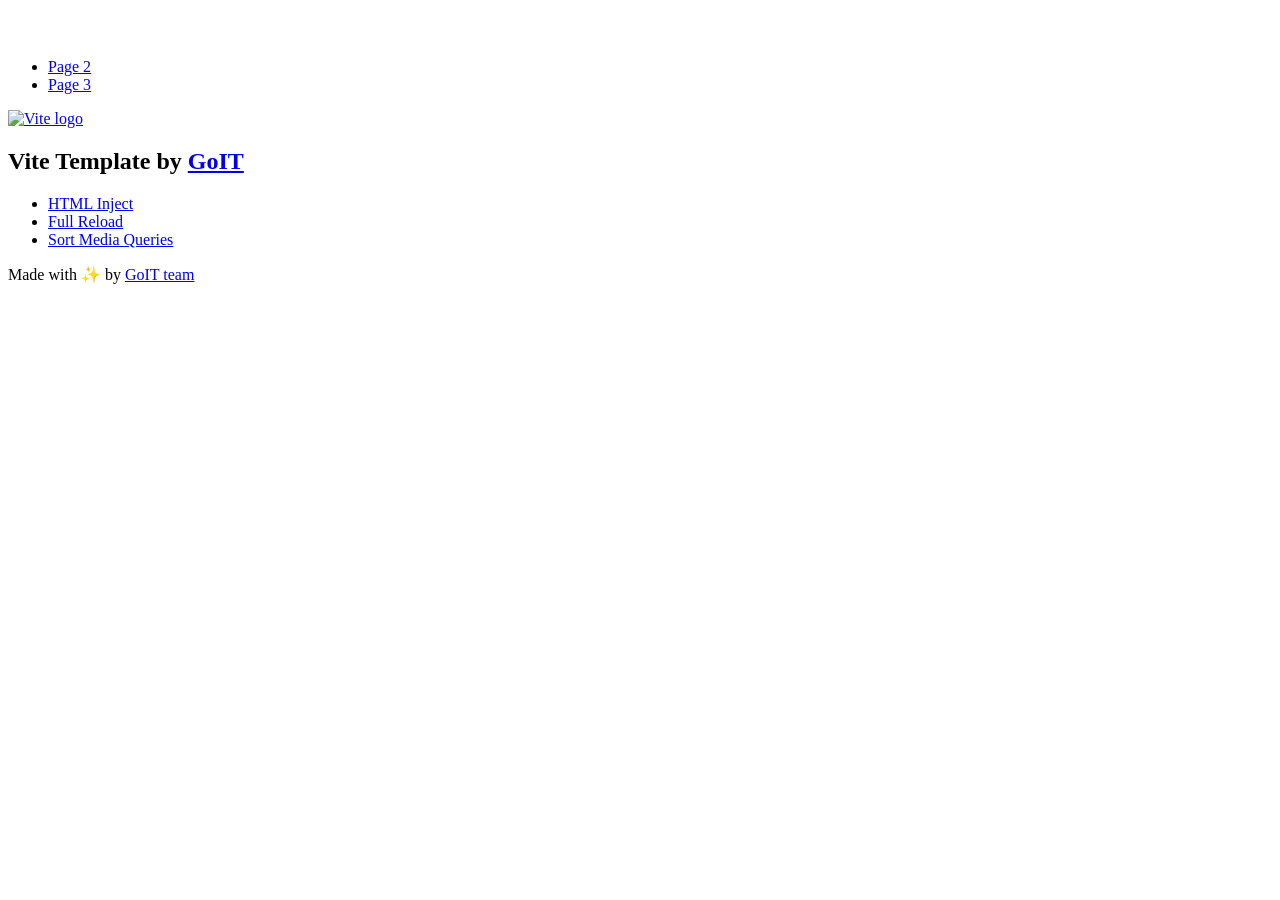
==== index.html @ fdd1de22 "Deploying to gh-pages from @ tetiana-tkachuk/goit-js-hw-11@307b80423a1d13501f238a70d7afd108dd1d4164 " ====
<!DOCTYPE html>
<html lang="en">
  <head>
    <meta charset="UTF-8" />
    <link rel="icon" type="image/svg+xml" href="/goit-js-hw-11/favicon.svg" />
    <meta name="viewport" content="width=device-width, initial-scale=1.0" />
    <title>Vanilla App Template</title>
    <script type="module" crossorigin src="/goit-js-hw-11/index.js"></script>
    <link rel="stylesheet" crossorigin href="/goit-js-hw-11/assets/styles-DvPDDfy5.css">
  </head>
  <body>
    <header class="header">
  <div class="container">
    <nav class="nav">
      <a class="nav-logo" href="./index.html" aria-label="Site logo">
        <svg class="nav-logo-icon" width="100" height="30">
          <use href="/goit-js-hw-11/assets/sprite-E8vg0sBb.svg#logo"></use>
        </svg>
      </a>
      <ul class="nav-list">
        <li class="nav-item">
          <a class="nav-link {=$highlight-act}" href="./page-2.html">Page 2</a>
        </li>
        <li class="nav-item">
          <a class="nav-link {=$highlight-curr}" href="./page-3.html">Page 3</a>
        </li>
      </ul>
    </nav>
  </div>
</header>


    <main>
      <!-- Loads the specified .html file -->
      <section class="vite-promo">
  <div class="container">
    <div class="vite-promo-thumb">
      <a
        class="vite-promo-link"
        href="https://vitejs.dev/"
        target="_blank"
        rel="noopener noreferrer"
        aria-label="Link to Vite official website"
        title="Vite.js  build tool"
      >
        <!-- Path to images as from index.html file -->
        <img
          class="pic"
          src="/goit-js-hw-11/assets/vite-logo-9o_aqrTe.png"
          alt="Vite logo"
          width="640"
          height="640"
        />
      </a>
    </div>
    <h1 class="main-title">
      <span class="main-title-gradient">Vite</span>
      Template by
      <a
        class="main-title-link"
        href="https://github.com/goitacademy/vanilla-app-template"
        target="_blank"
        rel="noopener noreferrer"
      >
        GoIT
      </a>
    </h1>
  </div>
</section>

      <article class="badges">
  <div class="container">
    <ul class="badges-list">
      <li class="badges-item">
        <a
          class="badges-link"
          href="https://www.npmjs.com/package/vite-plugin-html-inject"
          target="_blank"
          rel="noopener noreferrer"
        >
          HTML Inject
        </a>
      </li>
      <li class="badges-item">
        <a
          class="badges-link"
          href="https://www.npmjs.com/package/vite-plugin-full-reload"
          target="_blank"
          rel="noopener noreferrer"
        >
          Full Reload
        </a>
      </li>
      <li class="badges-item">
        <a
          class="badges-link"
          href="https://www.npmjs.com/package/postcss-sort-media-queries"
          target="_blank"
          rel="noopener noreferrer"
        >
          Sort Media Queries
        </a>
      </li>
    </ul>
  </div>
</article>

    </main>

    <footer class="footer">
  <div class="container">
    <p class="footer-desc">
      Made with ✨ by
      <a
        class="footer-link"
        href="https://goit.global/ua/"
        target="_blank"
        rel="noopener noreferrer"
      >
        GoIT team
      </a>
    </p>
  </div>
</footer>


  </body>
</html>
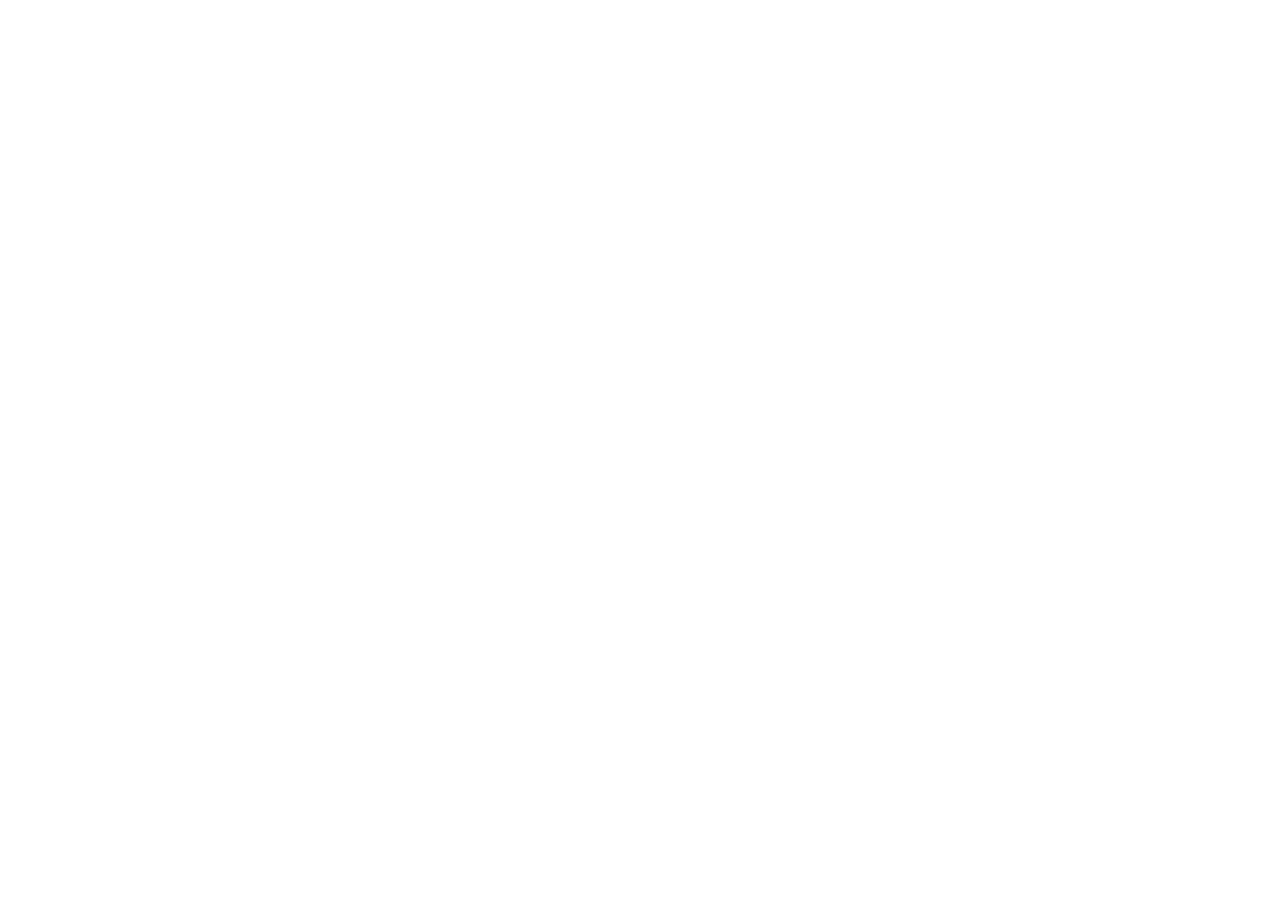
==== commit b97e97a1: "Deploying to gh-pages from @ tetiana-tkachuk/goit-js-hw-11@2f1c20201ee1bda2bab73b4a320e9eeb987fbb91 " ====
--- a/index.html
+++ b/index.html
@@ -1,128 +1,12 @@
-<!DOCTYPE html>
+<!doctype html>
 <html lang="en">
   <head>
     <meta charset="UTF-8" />
-    <link rel="icon" type="image/svg+xml" href="/goit-js-hw-11/favicon.svg" />
     <meta name="viewport" content="width=device-width, initial-scale=1.0" />
-    <title>Vanilla App Template</title>
+    <title>🪄ImageSearch</title>
     <script type="module" crossorigin src="/goit-js-hw-11/index.js"></script>
-    <link rel="stylesheet" crossorigin href="/goit-js-hw-11/assets/styles-DvPDDfy5.css">
+    <link rel="stylesheet" crossorigin href="/goit-js-hw-11/assets/index-CJGXtLYk.css">
   </head>
   <body>
-    <header class="header">
-  <div class="container">
-    <nav class="nav">
-      <a class="nav-logo" href="./index.html" aria-label="Site logo">
-        <svg class="nav-logo-icon" width="100" height="30">
-          <use href="/goit-js-hw-11/assets/sprite-E8vg0sBb.svg#logo"></use>
-        </svg>
-      </a>
-      <ul class="nav-list">
-        <li class="nav-item">
-          <a class="nav-link {=$highlight-act}" href="./page-2.html">Page 2</a>
-        </li>
-        <li class="nav-item">
-          <a class="nav-link {=$highlight-curr}" href="./page-3.html">Page 3</a>
-        </li>
-      </ul>
-    </nav>
-  </div>
-</header>
-
-
-    <main>
-      <!-- Loads the specified .html file -->
-      <section class="vite-promo">
-  <div class="container">
-    <div class="vite-promo-thumb">
-      <a
-        class="vite-promo-link"
-        href="https://vitejs.dev/"
-        target="_blank"
-        rel="noopener noreferrer"
-        aria-label="Link to Vite official website"
-        title="Vite.js  build tool"
-      >
-        <!-- Path to images as from index.html file -->
-        <img
-          class="pic"
-          src="/goit-js-hw-11/assets/vite-logo-9o_aqrTe.png"
-          alt="Vite logo"
-          width="640"
-          height="640"
-        />
-      </a>
-    </div>
-    <h1 class="main-title">
-      <span class="main-title-gradient">Vite</span>
-      Template by
-      <a
-        class="main-title-link"
-        href="https://github.com/goitacademy/vanilla-app-template"
-        target="_blank"
-        rel="noopener noreferrer"
-      >
-        GoIT
-      </a>
-    </h1>
-  </div>
-</section>
-
-      <article class="badges">
-  <div class="container">
-    <ul class="badges-list">
-      <li class="badges-item">
-        <a
-          class="badges-link"
-          href="https://www.npmjs.com/package/vite-plugin-html-inject"
-          target="_blank"
-          rel="noopener noreferrer"
-        >
-          HTML Inject
-        </a>
-      </li>
-      <li class="badges-item">
-        <a
-          class="badges-link"
-          href="https://www.npmjs.com/package/vite-plugin-full-reload"
-          target="_blank"
-          rel="noopener noreferrer"
-        >
-          Full Reload
-        </a>
-      </li>
-      <li class="badges-item">
-        <a
-          class="badges-link"
-          href="https://www.npmjs.com/package/postcss-sort-media-queries"
-          target="_blank"
-          rel="noopener noreferrer"
-        >
-          Sort Media Queries
-        </a>
-      </li>
-    </ul>
-  </div>
-</article>
-
-    </main>
-
-    <footer class="footer">
-  <div class="container">
-    <p class="footer-desc">
-      Made with ✨ by
-      <a
-        class="footer-link"
-        href="https://goit.global/ua/"
-        target="_blank"
-        rel="noopener noreferrer"
-      >
-        GoIT team
-      </a>
-    </p>
-  </div>
-</footer>
-
-
   </body>
 </html>
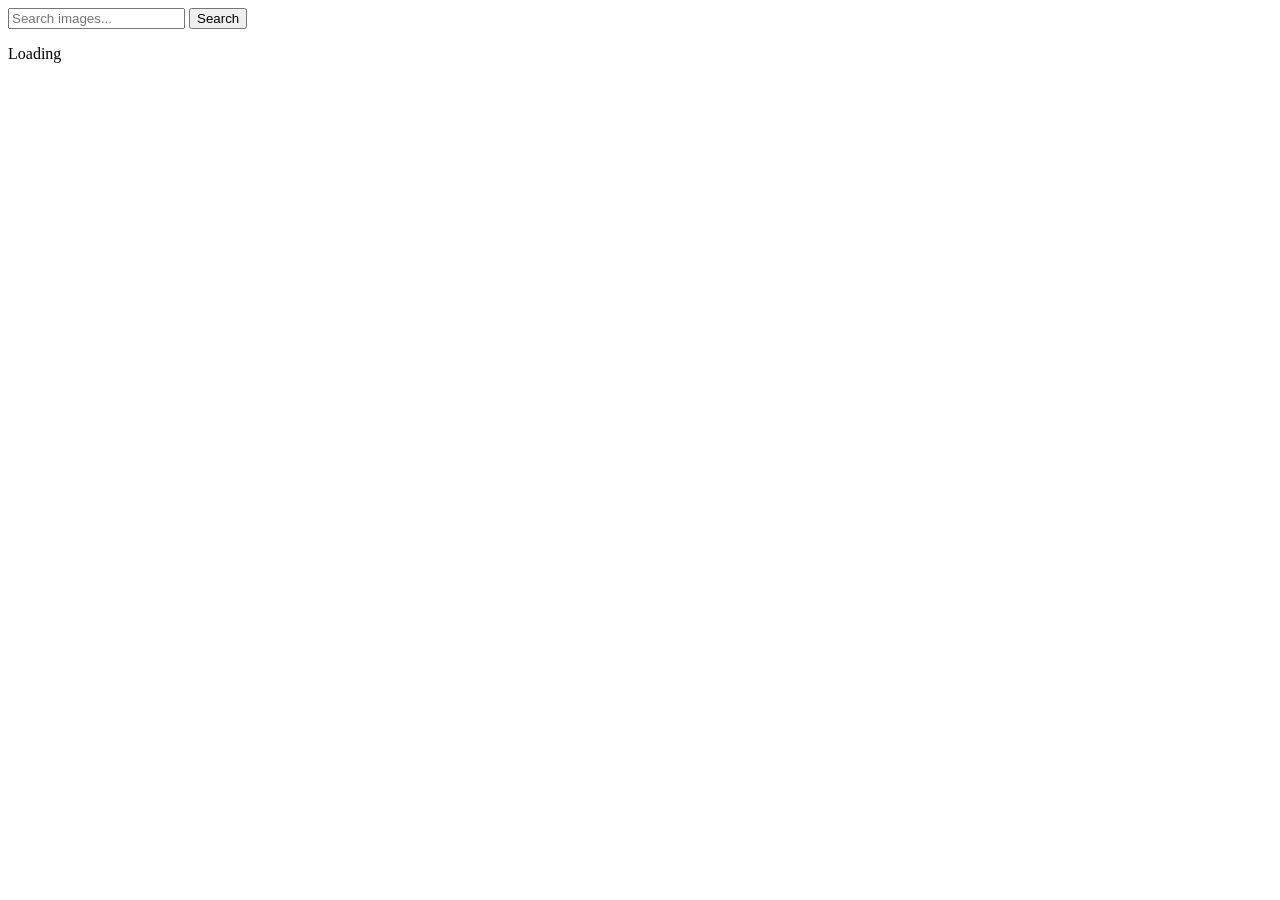
==== commit 853ad3d1: "Deploying to gh-pages from @ tetiana-tkachuk/goit-js-hw-11@0c5b3f5caf17a62750c7da965aaf48f587c33abb " ====
--- a/index.html
+++ b/index.html
@@ -5,8 +5,28 @@
     <meta name="viewport" content="width=device-width, initial-scale=1.0" />
     <title>🪄ImageSearch</title>
     <script type="module" crossorigin src="/goit-js-hw-11/index.js"></script>
-    <link rel="stylesheet" crossorigin href="/goit-js-hw-11/assets/index-CJGXtLYk.css">
+    <link rel="modulepreload" crossorigin href="/goit-js-hw-11/assets/vendor-DvfmeZXB.js">
+    <link rel="stylesheet" crossorigin href="/goit-js-hw-11/assets/vendor-DumFYO8Z.css">
+    <link rel="stylesheet" crossorigin href="/goit-js-hw-11/assets/index-B_K9O4LG.css">
   </head>
   <body>
+    <div class="container">
+      <form class="form">
+        <label>
+          <input
+            class="form-input"
+            type="text"
+            name="searchText"
+            placeholder="Search images..."
+            required
+          />
+        </label>
+        <button class="form-btn" type="submit">Search</button>
+      </form>
+      <ul class="gallery"></ul>
+      <div class="loader-wrapper">
+        <span class="loader">Loading</span><span class="loader-heart"></span>
+      </div>
+    </div>
   </body>
 </html>
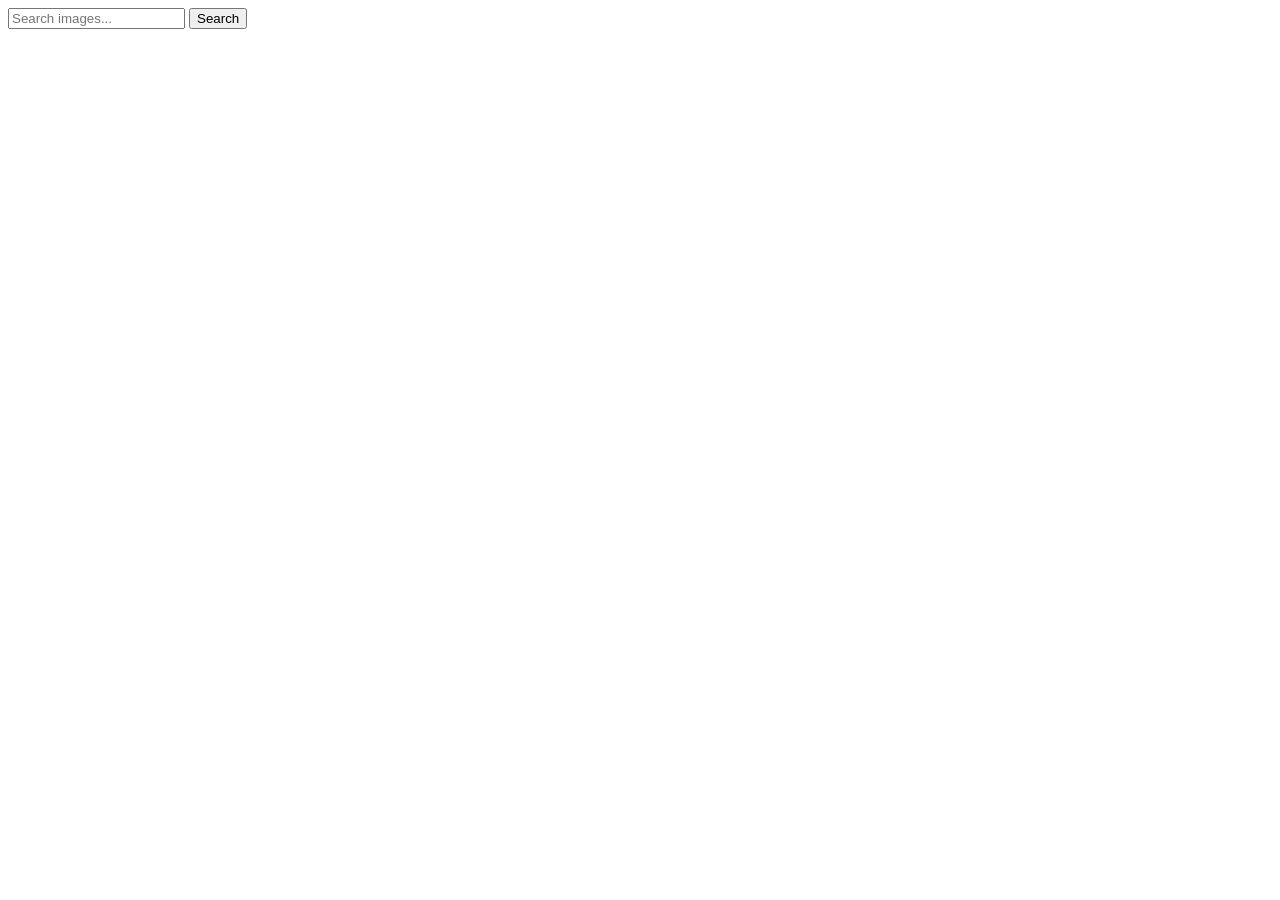
==== commit 631870a9: "Deploying to gh-pages from @ tetiana-tkachuk/goit-js-hw-11@19f1e2f0ff855242e50ddb4e55172cf7088b8874 " ====
--- a/index.html
+++ b/index.html
@@ -7,7 +7,7 @@
     <script type="module" crossorigin src="/goit-js-hw-11/index.js"></script>
     <link rel="modulepreload" crossorigin href="/goit-js-hw-11/assets/vendor-DvfmeZXB.js">
     <link rel="stylesheet" crossorigin href="/goit-js-hw-11/assets/vendor-DumFYO8Z.css">
-    <link rel="stylesheet" crossorigin href="/goit-js-hw-11/assets/index-B_K9O4LG.css">
+    <link rel="stylesheet" crossorigin href="/goit-js-hw-11/assets/index-B6ra9Xmt.css">
   </head>
   <body>
     <div class="container">
@@ -25,7 +25,7 @@
       </form>
       <ul class="gallery"></ul>
       <div class="loader-wrapper">
-        <span class="loader">Loading</span><span class="loader-heart"></span>
+        <span class="loader"></span>
       </div>
     </div>
   </body>
